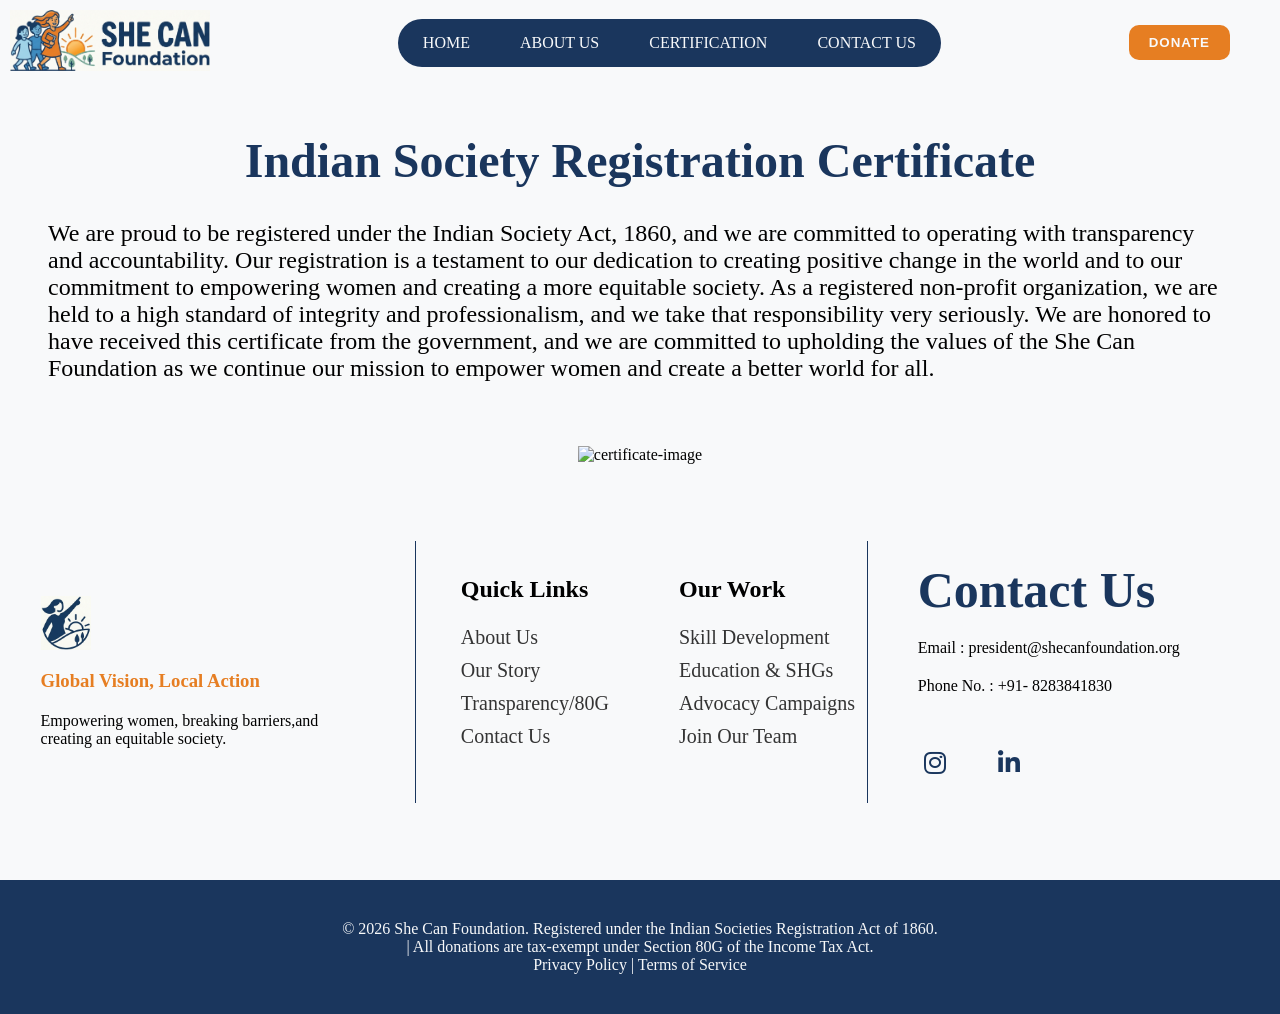
==== certificate.html @ 244e3733 "Initial commit" ====
<!doctype html>
<html lang="en">
  <head>
    <meta charset="UTF-8" />
    <meta name="viewport" content="width=device-width, initial-scale=1.0" />
    <title>She Can Foundation</title>
    <link rel="stylesheet" href="certificate.css" />
    <link
      rel="stylesheet"
      href="https://cdnjs.cloudflare.com/ajax/libs/font-awesome/6.5.1/css/all.min.css"
    />
    <link rel="icon" href="/tab_icon.png" />
  </head>
  <body>
    <header>
      <a href="/index.html"
        ><img src="/she can logo.png" alt="Logo"
      /></a>
      <nav>
        <ul>
          <li><a href="/index.html#home">Home</a></li>
          <li><a href="/index.html#about">About Us</a></li>
          <li><a href="/certificate.html">Certification</a></li>
          <li><a href="#contact">Contact Us</a></li>
        </ul>
      </nav>
      <a href="/donate.html"><button class="btn">Donate</button></a>
    </header>
    <main>
        <section>
            <div class="certificate">
                <h2>
                    Indian Society Registration Certificate
                </h2>
                <p>We are proud to be registered under the Indian Society Act, 1860, and we are committed to operating with transparency and accountability. Our registration is a testament to our dedication to creating positive change in the world and to our commitment to empowering women and creating a more equitable society. As a registered non-profit organization, we are held to a high standard of integrity and professionalism, and we take that responsibility very seriously. We are honored to have received this certificate from the government, and we are committed to upholding the values of the She Can Foundation as we continue our mission to empower women and create a better world for all.</p>
                <img src="https://assets.zyrosite.com/cdn-cgi/image/format=auto,w=768,h=938,fit=crop/Aq2NJ23MzBH2rx2j/copy-of-our-society-registration-certificate-YrD3y8gnDRt43yN5.png" alt="certificate-image" />
            </div>
        </section>
      <section id="contact">
        <div class="container">
          <div class="info">
            <img src="/tab_icon.png" alt="icon-logo" />
            <h3>Global Vision, Local Action</h3>
            <p>
              Empowering women, breaking barriers,and creating an equitable
              society.
            </p>
          </div>
          <div class="links">
            <div class="part">
              <h2>Quick Links</h2>
              <ul>
                <li><a href="#">About Us</a></li>
                <li><a href="#">Our Story</a></li>
                <li><a href="#">Transparency/80G</a></li>
                <li><a href="#">Contact Us</a></li>
              </ul>
            </div>
            <div class="part">
              <h2>Our Work</h2>
              <ul>
                <li><a href="#">Skill Development</a></li>
                <li><a href="#">Education & SHGs</a></li>
                <li><a href="#">Advocacy Campaigns</a></li>
                <li><a href="#">Join Our Team</a></li>
              </ul>
            </div>
          </div>
          <div class="details">
            <h2>Contact Us</h2>
            <p>Email : president@shecanfoundation.org</p>
            <p>Phone No. : +91- 8283841830</p>
            <div class="social-links">
              <i class="fa-brands fa-instagram"></i>
              <i class="fa-brands fa-linkedin-in"></i>
            </div>
          </div>
        </div>
      </section>
    </main>
    <footer>
      <p>
        © 2026 She Can Foundation. Registered under the Indian Societies
        Registration Act of 1860.
      </p>
      <p>
        | All donations are tax-exempt under Section 80G of the Income Tax Act.
      </p>
      <p>Privacy Policy | Terms of Service</p>
    </footer>
  </body>
</html>
---- certificate.css ----
*{
    margin: 0;
    padding: 0;
    box-sizing: border-box;
}

:root {
  --background-color: #f8f9fa;
  --nav-color: #1a365d;
  --orange-color: #e67e22;
  --neutral-color: #cfcbc2;
}

body {
  background-color: var(--background-color);
}

header {
  display: flex;
  align-items: center;
  justify-content: space-between;
  padding: 10px 50px 10px 10px;
  position: sticky;
  top: 0;
  z-index: 1000;
  background-color: var(--background-color);
  width: auto;
}

header img {
  width: 200px;
}

nav {
  background-color: var(--nav-color);
  border-radius: 30px 30px;
}

nav ul {
  display: flex;
  gap: 50px;
  padding: 15px 25px;
}

nav ul li {
  list-style: none;
}

nav ul li a {
  text-decoration: none;
  color: var(--background-color);
  text-transform: uppercase;
}

.btn {
  padding: 10px 20px;
  background-color: var(--orange-color);
  color: var(--background-color);
  text-transform: uppercase;
  border: var(--background-color);
  border-radius: 10px 10px;
  cursor: pointer;
  font-weight: 600;
  letter-spacing: 1px;
}

.certificate{
    display: flex;
    flex-direction: column;
    gap: 2em;
    align-items: center;
    padding-top: 3rem;
}

.certificate h2{
    font-size: 3rem;
    color: var(--nav-color);
}

.certificate p{
    font-size: 1.5rem;
    padding: 0 3rem;
}

.certificate img{
    padding-top: 2rem;
}

.container {
  display: flex;
  align-items: center;
  justify-content: space-around;
  padding: 6% 2%;
  gap: 50px;
}

.info{
    display: flex;
    flex-direction: column;
    gap: 20px;
    width: 30%;
    padding: 45px 15px 45px 15px;
}

.info img{
    width: 50px;
}

.info h3{
    color: var(--orange-color);
}

.info li{
    color: var(--nav-color);
}

.links{
    width: 40%;
    border-right: 1px solid #1a365d;
    border-left:  1px solid #1a365d;
    display: flex;
    gap: 70px;
    padding: 35px 0 55px 45px;
}

.links ul{
    list-style: none;
    display: flex;
    flex-direction: column;
    gap: 10px;
}

.links a{
    cursor: pointer;
    text-decoration: none;
    font-size: 20px;
    color: rgb(52, 52, 52);
}

.part{
    display: flex;
    flex-direction: column;
    gap: 8px;
}

.part h2{
    margin-bottom: 15px;
}

.details {
  display: flex;
  flex-direction: column;
  gap: 20px;
  width: 30%;
}

.details i {
  color: var(--nav-color);
  font-size: 25px;
  padding: 6px;
  border-radius: 50%;
  cursor: pointer;
}

.details i:hover {
  background-color: var(--nav-color);
  color: var(--background-color);
}

.details h2 {
  font-size: 50px;
  color: var(--nav-color);
}

.social-links {
  display: flex;
  align-items: center;
  gap: 40px;
  margin-top: 30px;
}

footer{
    background-color: var(--nav-color);
    color: var(--background-color);
    display: flex;
    flex-direction: column;
    align-items: center;
    padding: 40px;
}
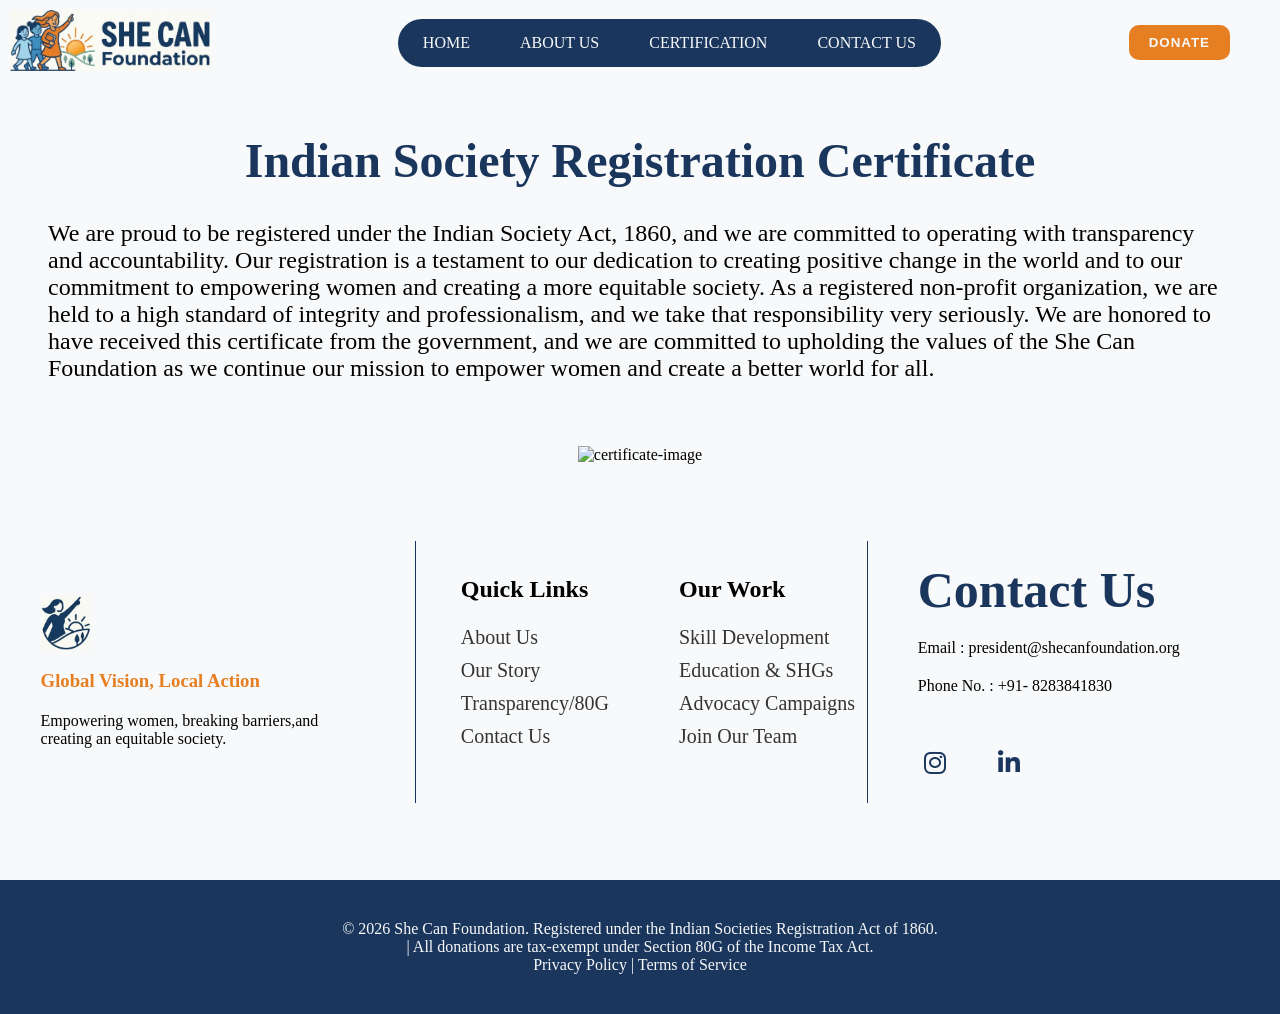
==== commit e9ebbb32: "Initial commit" ====
--- a/certificate.html
+++ b/certificate.html
@@ -14,7 +14,7 @@
   <body>
     <header>
       <a href="/index.html"
-        ><img src="/she can logo.png" alt="Logo"
+        ><img src="/she_can_logo.webp" alt="Logo"
       /></a>
       <nav>
         <ul>
